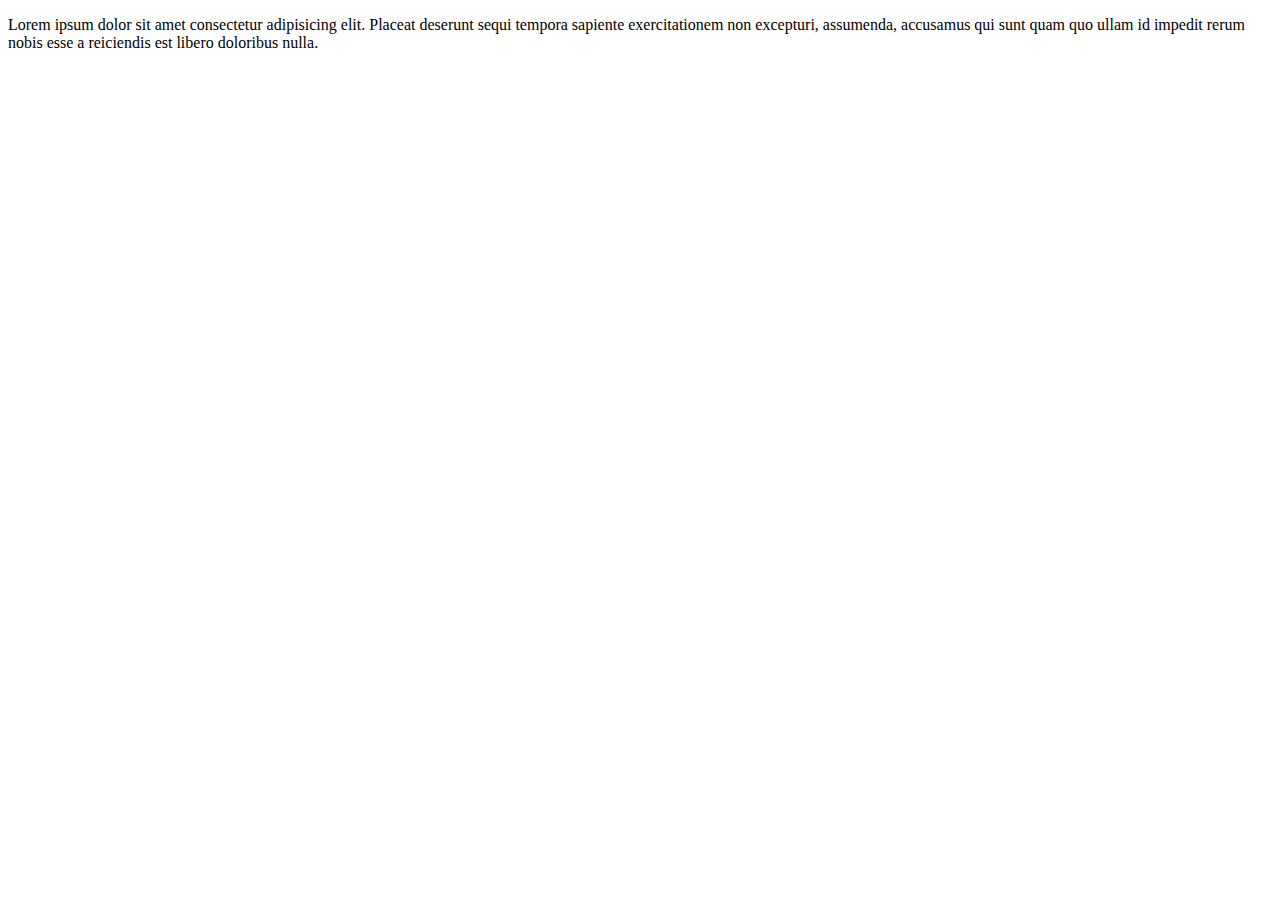
==== lucky.html @ 17fa6a19 "complete UI" ====
<!DOCTYPE html>
<html lang="en">
  <head>
    <meta charset="UTF-8" />
    <meta http-equiv="X-UA-Compatible" content="IE=edge" />
    <meta name="viewport" content="width=device-width, initial-scale=1.0" />
    <title>Document</title>
  </head>
  <body>
    <p>
      Lorem ipsum dolor sit amet consectetur adipisicing elit. Placeat deserunt
      sequi tempora sapiente exercitationem non excepturi, assumenda, accusamus
      qui sunt quam quo ullam id impedit rerum nobis esse a reiciendis est
      libero doloribus nulla.
    </p>
  </body>
</html>
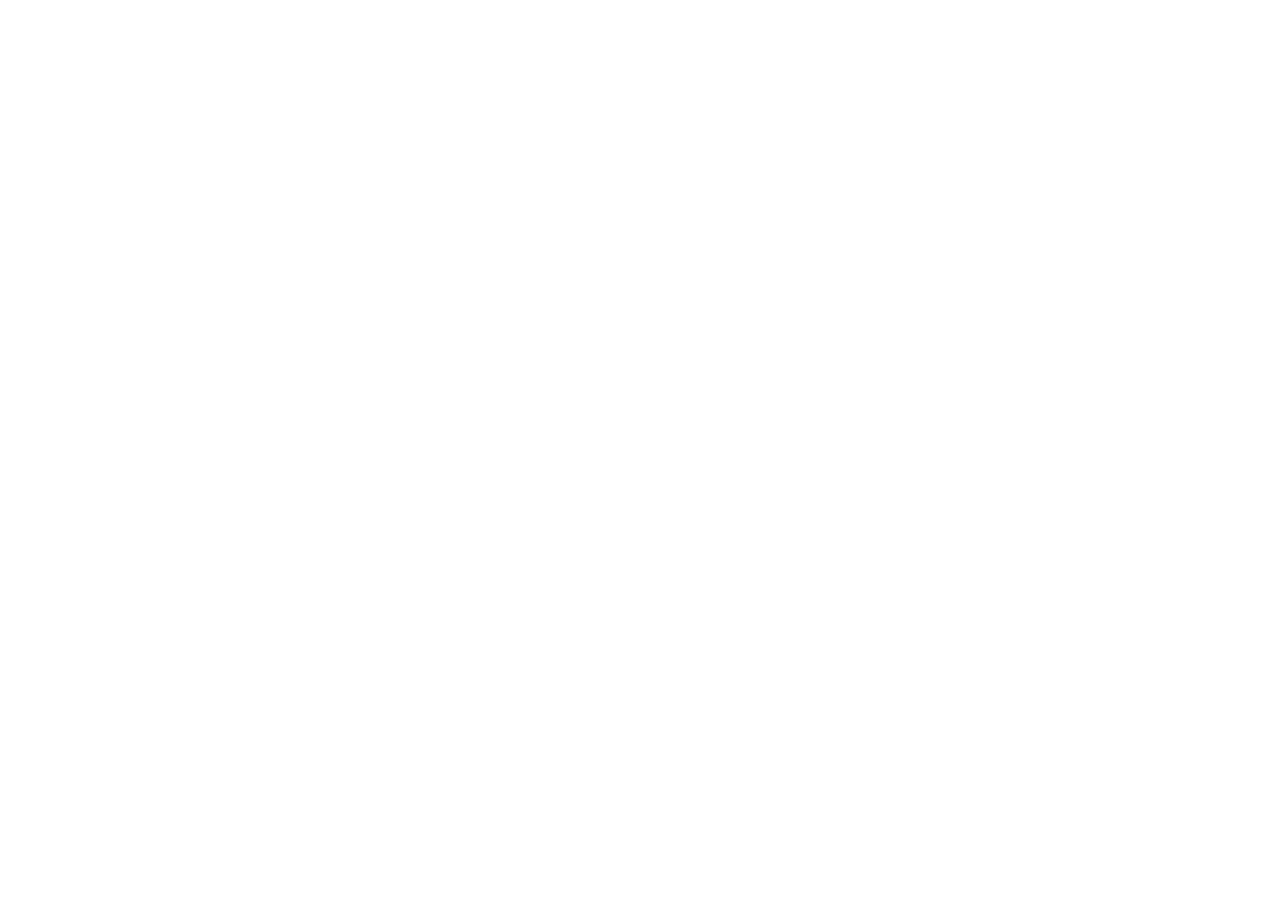
==== commit 881544e9: "final project" ====
--- a/lucky.html
+++ b/lucky.html
@@ -7,11 +7,6 @@
     <title>Document</title>
   </head>
   <body>
-    <p>
-      Lorem ipsum dolor sit amet consectetur adipisicing elit. Placeat deserunt
-      sequi tempora sapiente exercitationem non excepturi, assumenda, accusamus
-      qui sunt quam quo ullam id impedit rerum nobis esse a reiciendis est
-      libero doloribus nulla.
-    </p>
+    
   </body>
 </html>
